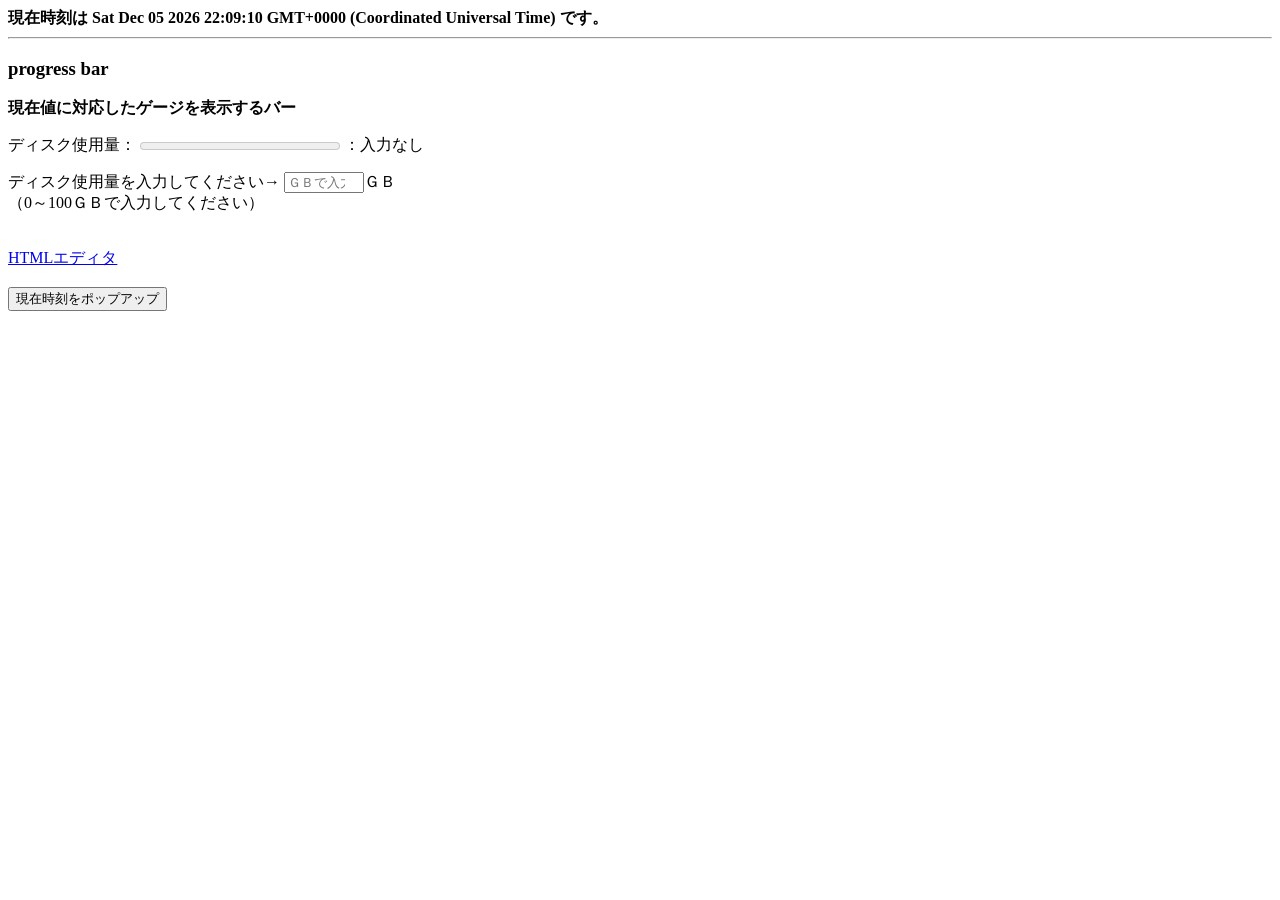
==== index2.html @ 3450f63e "Add files via upload" ====
<!DOCTIPE html>
<html>
<head>
<meta charset="UTF-8">
<script src="pace.min.js"></script>
<link rel="stylesheet" href="pace-theme-flash.css">
  <link rel="icon" href="icon128.png">
  <title>progress bar</title>
</head>
<body>
<script>
function js1(num){    
// まず、meter のための指定
    var gage = document.getElementById('mtr1');
    gage.value = num.value;
// ココから下は コメントのための指定
    var comment = document.getElementById('cmt');
    if (num.value <= 5) {
        comment.value = "ディスク残量は半分以上あります";
    } else if (num.value > 5, num.value <= 8) {
        comment.value = "ディスク残量が半分以下になりました";
    } else if (num.value > 8, num.value <= 10) {
        comment.value = "ディスク残量が２割以下になりました";
    }
}
</script><style type="text/css">
<!--

-->
</style>
</head>
<body>
<strong>現在時刻は  <output>(不明)</output>
    <script>
      window.addEventListener("load",function(){
        var ele=document.getElementsByTagName("output")[0];
        setInterval(function(){
          //現在時刻のDateオブジェクトを生成
          var date2 = new Date();
          ele.innerHTML=date2;
      },200);
      },false)
    </script>です。</strong><br>
<hr>
	<h3>progress bar</h3>
	<div class="tmContNaiyo">
	<div class="tmMargL15px">
		<strong>現在値に対応したゲージを表示するバー</strong><br>
		<div class="m-tag-sample">
		<form oninput="js1(disk)">
		<p>ディスク使用量：
		<meter id="mtr1" value="0" min="0" max="100" low="50" high="80" optimum="49" style="width:200px">0ＧＢ</meter>
		：<output id="cmt">入力なし</output>
		</p>
		<p>ディスク使用量を入力してください→ 
		<input type="number" name="disk" placeholder="ＧＢで入力" size="100" min="0" max="100" style="width:80px">ＧＢ<br>
		（0～100ＧＢで入力してください）</p>
			</form>
			</div><br>
	</div>
	</div>
<div>

<a href=HTML.html>HTMLエディタ</a><br>
<br>
<button onclick="clicked()">現在時刻をポップアップ</button>
<script>
  function clicked() {
    var currentDate = new Date();
    alert("見てくれてありがとう！現在時刻は" + currentDate.getHours() + "時" + currentDate.getMinutes() + "分です。");
  }
</script>
</body>
</html>
---- pace-theme-flash.css ----
/* This is a compiled file, you should be editing the file in the templates directory */
.pace {
  -webkit-pointer-events: none;
  pointer-events: none;
  -webkit-user-select: none;
  -moz-user-select: none;
  user-select: none;
}

.pace-inactive {
  display: none;
}

.pace .pace-progress {
  background: #0077ff;
  position: fixed;
  z-index: 2000;
  top: 0;
  right: 100%;
  width: 100%;
  height: 2px;
}

.pace .pace-progress-inner {
  display: block;
  position: absolute;
  right: 0px;
  width: 100px;
  height: 100%;
  box-shadow: 0 0 10px #0000ff, 0 0 5px #0000ff;
  opacity: 1.0;
  -webkit-transform: rotate(3deg) translate(0px, -4px);
  -moz-transform: rotate(3deg) translate(0px, -4px);
  -ms-transform: rotate(3deg) translate(0px, -4px);
  -o-transform: rotate(3deg) translate(0px, -4px);
  transform: rotate(3deg) translate(0px, -4px);
}

.pace .pace-activity {
  display: block;
  position: fixed;
  z-index: 2000;
  top: 15px;
  right: 15px;
  width: 14px;
  height: 14px;
  border: solid 2px transparent;
  border-top-color: #0400ff;
  border-left-color: #5b58ff50;
  border-radius: 10px;
  -webkit-animation: pace-spinner 400ms linear infinite;
  -moz-animation: pace-spinner 400ms linear infinite;
  -ms-animation: pace-spinner 400ms linear infinite;
  -o-animation: pace-spinner 400ms linear infinite;
  animation: pace-spinner 400ms linear infinite;
}

@-webkit-keyframes pace-spinner {
  0% { -webkit-transform: rotate(0deg); transform: rotate(0deg); }
  100% { -webkit-transform: rotate(360deg); transform: rotate(360deg); }
}
@-moz-keyframes pace-spinner {
  0% { -moz-transform: rotate(0deg); transform: rotate(0deg); }
  100% { -moz-transform: rotate(360deg); transform: rotate(360deg); }
}
@-o-keyframes pace-spinner {
  0% { -o-transform: rotate(0deg); transform: rotate(0deg); }
  100% { -o-transform: rotate(360deg); transform: rotate(360deg); }
}
@-ms-keyframes pace-spinner {
  0% { -ms-transform: rotate(0deg); transform: rotate(0deg); }
  100% { -ms-transform: rotate(360deg); transform: rotate(360deg); }
}
@keyframes pace-spinner {
  0% { transform: rotate(0deg); transform: rotate(0deg); }
  100% { transform: rotate(360deg); transform: rotate(360deg); }
}
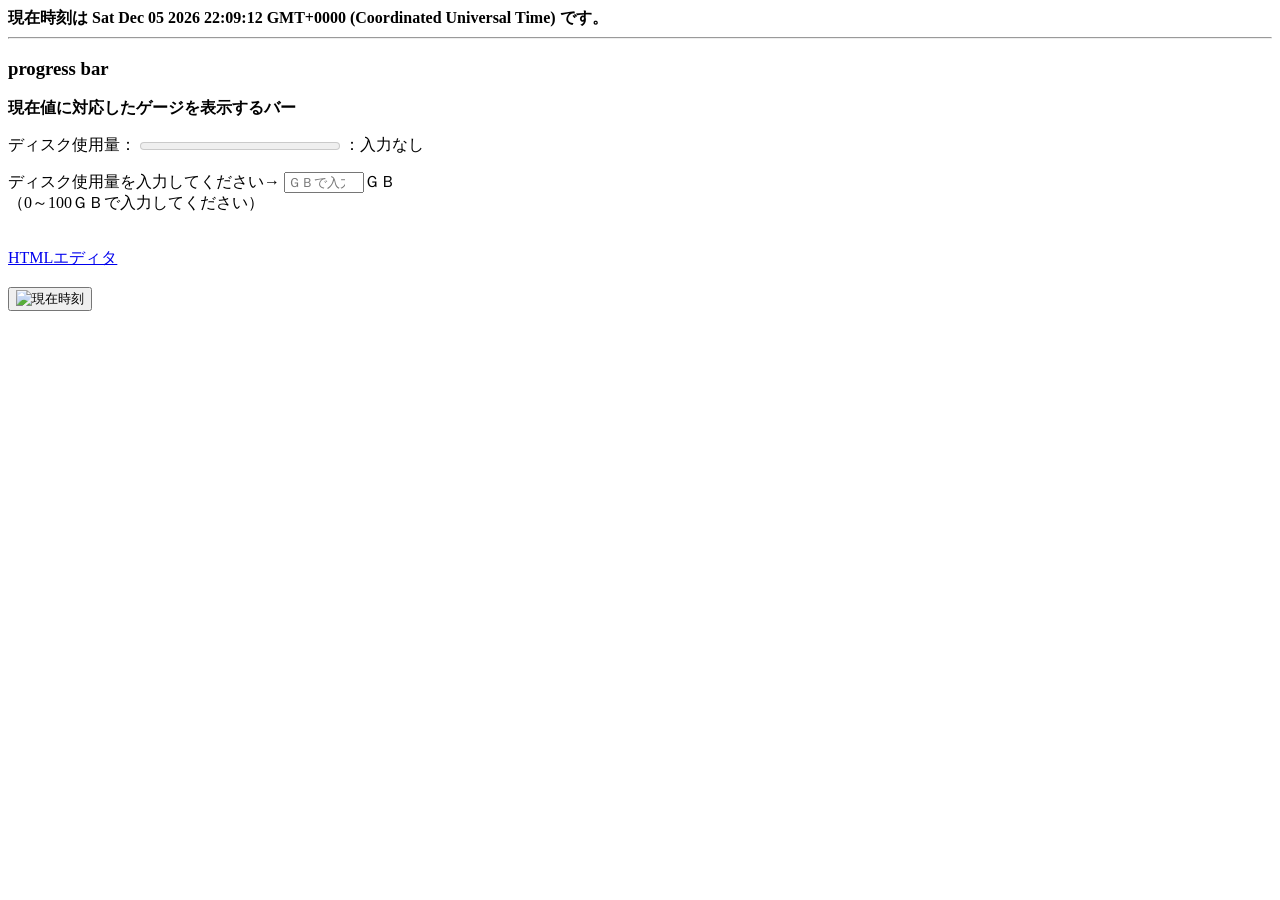
==== commit f7d4b3e7: "Fix HTML structure and update script functionality" ====
--- a/index2.html
+++ b/index2.html
@@ -63,7 +63,8 @@
 
 <a href=HTML.html>HTMLエディタ</a><br>
 <br>
-<button onclick="clicked()">現在時刻をポップアップ</button>
+<button onclick="clicked()"><img src="button1.png" alt="現在時刻"></button>
+
 <script>
   function clicked() {
     var currentDate = new Date();
@@ -71,4 +72,4 @@
   }
 </script>
 </body>
-</html>+</html>
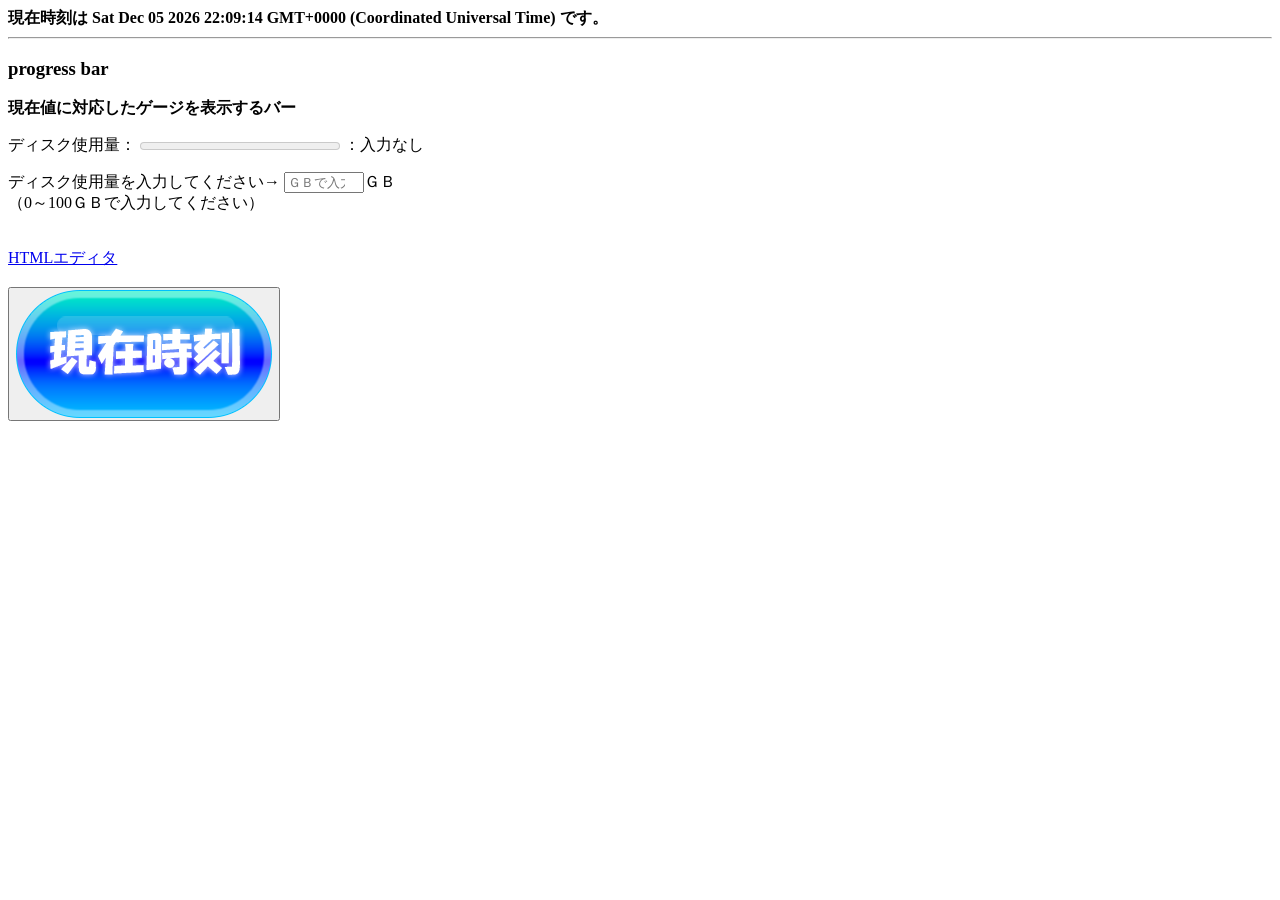
==== commit 0e050d5d: "Update index2.html" ====
--- a/index2.html
+++ b/index2.html
@@ -63,7 +63,7 @@
 
 <a href=HTML.html>HTMLエディタ</a><br>
 <br>
-<button onclick="clicked()"><img src="button1.png" alt="現在時刻"></button>
+<button onclick="clicked()"><img src="Button1.png" alt="現在時刻"></button>
 
 <script>
   function clicked() {
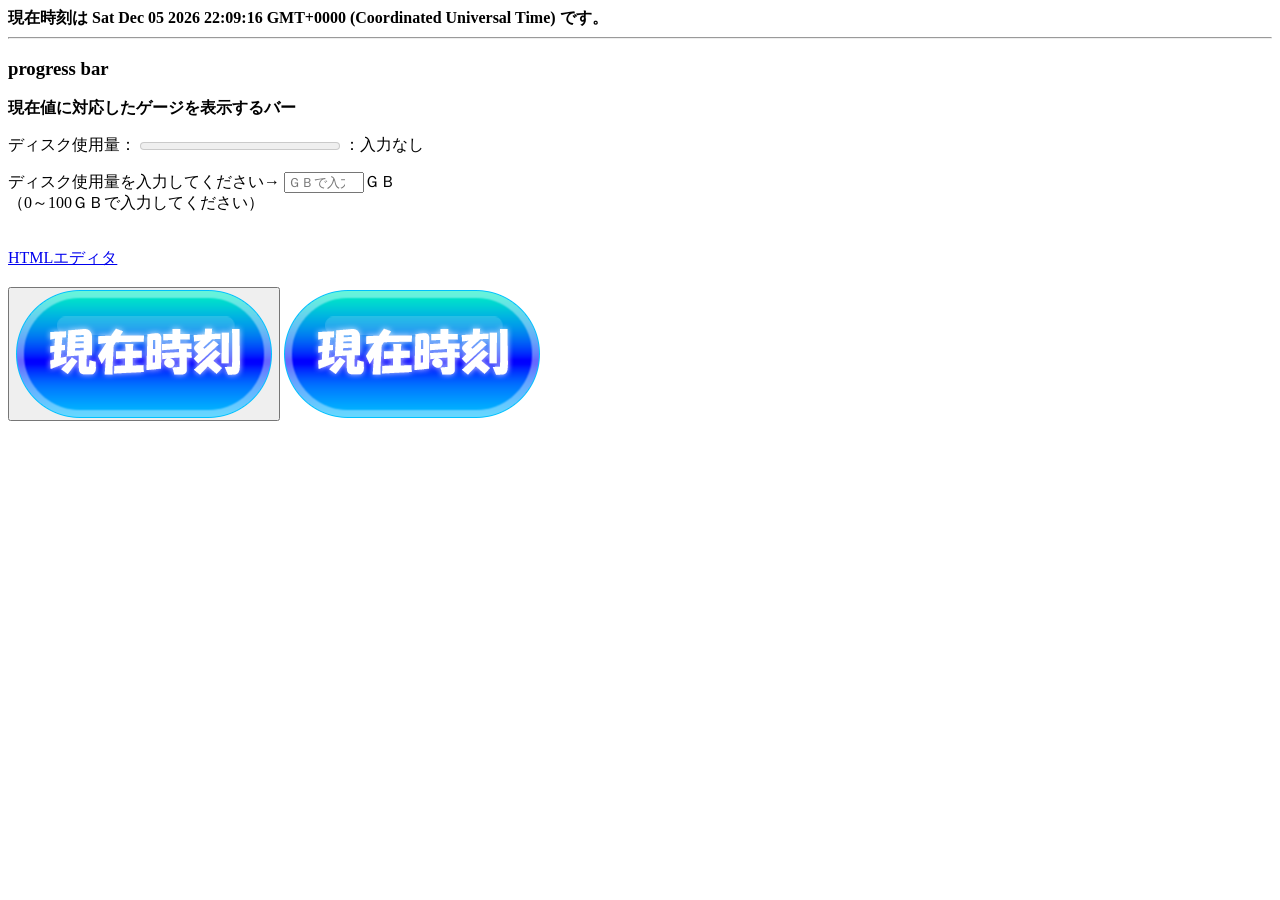
==== commit 7a8b5a70: "Fix HTML structure and improve script functionality" ====
--- a/index2.html
+++ b/index2.html
@@ -64,6 +64,7 @@
 <a href=HTML.html>HTMLエディタ</a><br>
 <br>
 <button onclick="clicked()"><img src="Button1.png" alt="現在時刻"></button>
+<a href="javascript:void(0);"onclick="clicked();"><img src="Button1.png" alt="現在時刻"></a>
 
 <script>
   function clicked() {
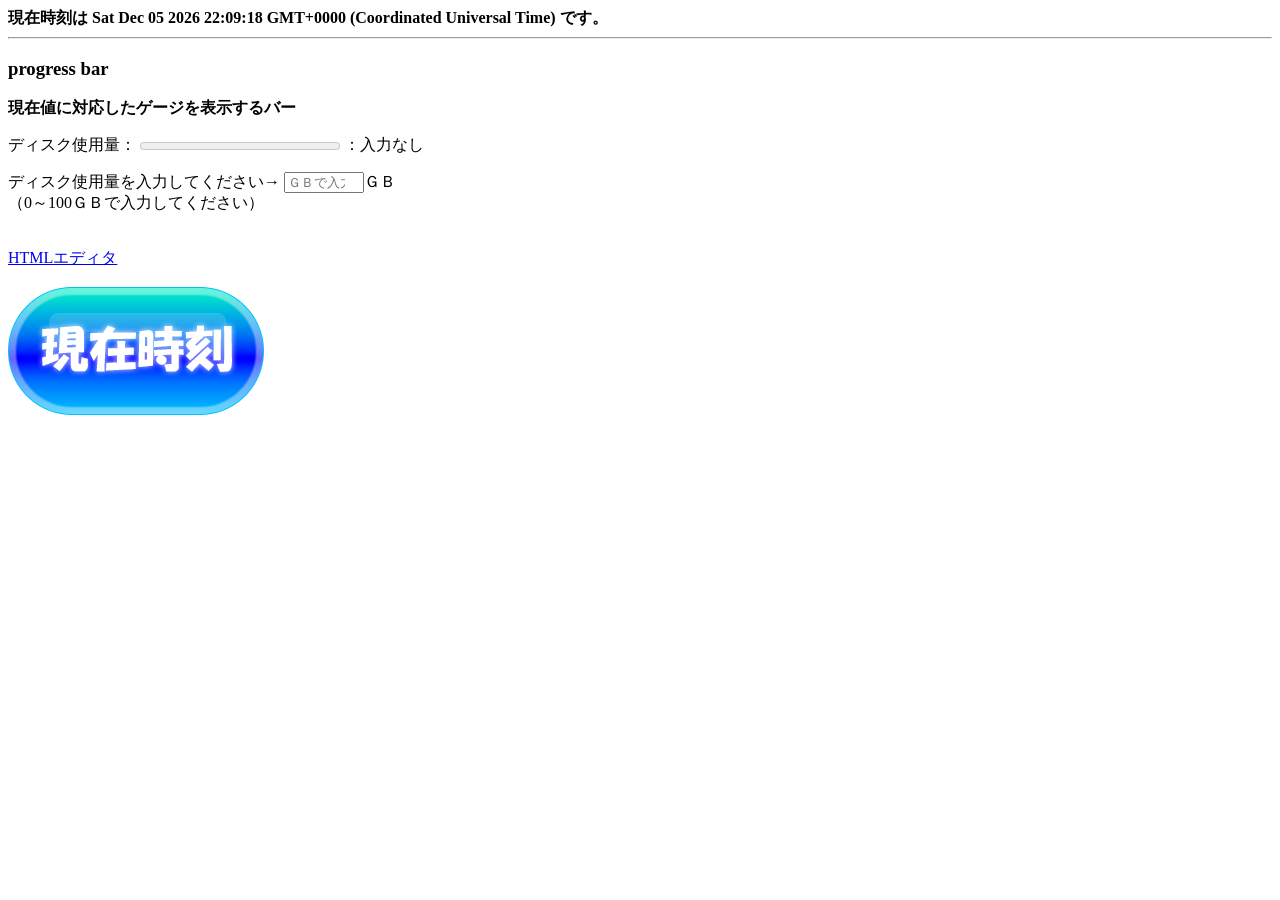
==== commit dda25c69: "Update index2.html" ====
--- a/index2.html
+++ b/index2.html
@@ -63,7 +63,6 @@
 
 <a href=HTML.html>HTMLエディタ</a><br>
 <br>
-<button onclick="clicked()"><img src="Button1.png" alt="現在時刻"></button>
 <a href="javascript:void(0);"onclick="clicked();"><img src="Button1.png" alt="現在時刻"></a>
 
 <script>
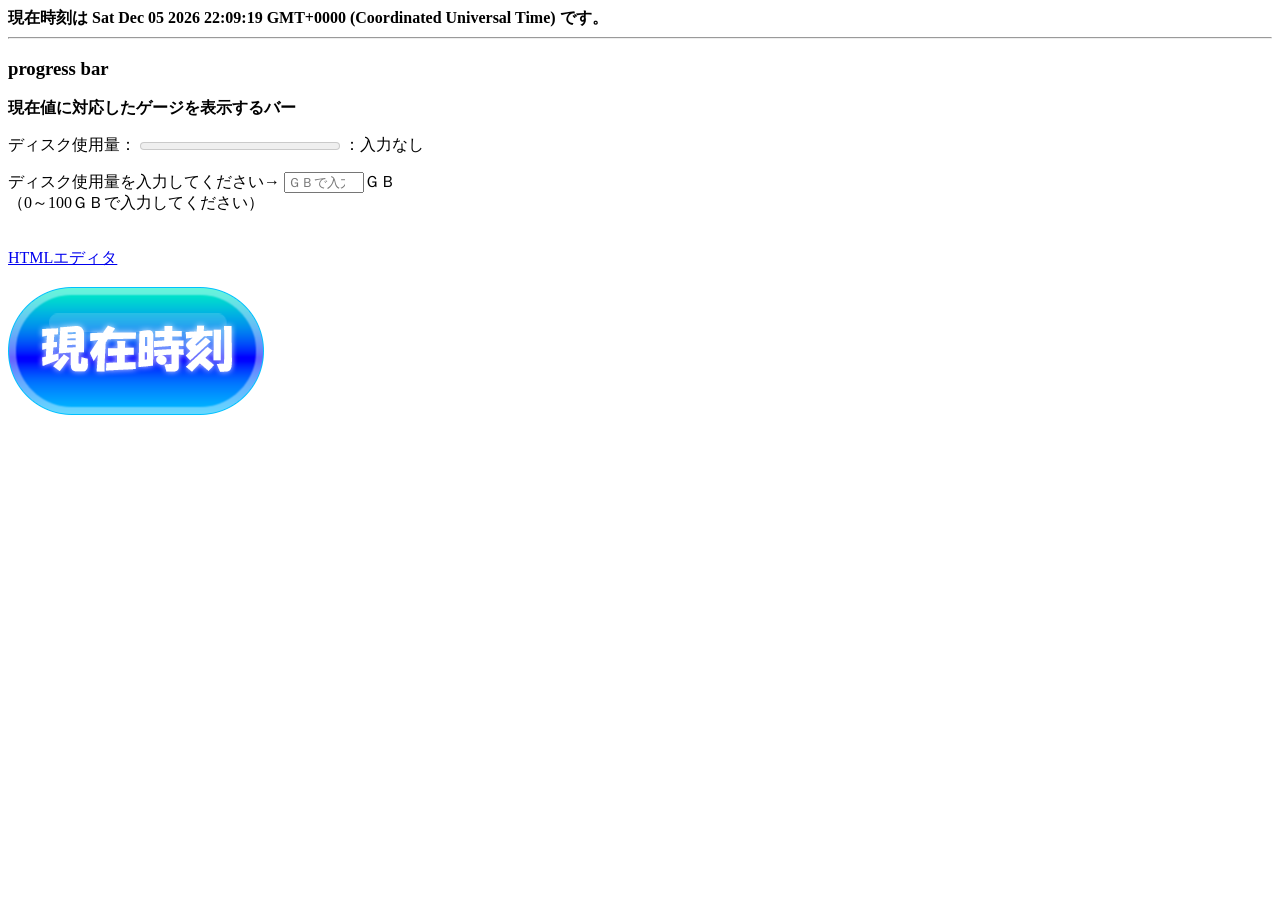
==== commit 224204e8: "Fix disk usage comments and conditions in js1 function Updated disk usage comments and conditions in" ====
--- a/index2.html
+++ b/index2.html
@@ -15,11 +15,11 @@
     gage.value = num.value;
 // ココから下は コメントのための指定
     var comment = document.getElementById('cmt');
-    if (num.value <= 5) {
+    if (num.value <= 50) {
         comment.value = "ディスク残量は半分以上あります";
-    } else if (num.value > 5, num.value <= 8) {
+    } else if (num.value > 50, num.value <= 80) {
         comment.value = "ディスク残量が半分以下になりました";
-    } else if (num.value > 8, num.value <= 10) {
+    } else if (num.value > 80, num.value <= 100) {
         comment.value = "ディスク残量が２割以下になりました";
     }
 }
